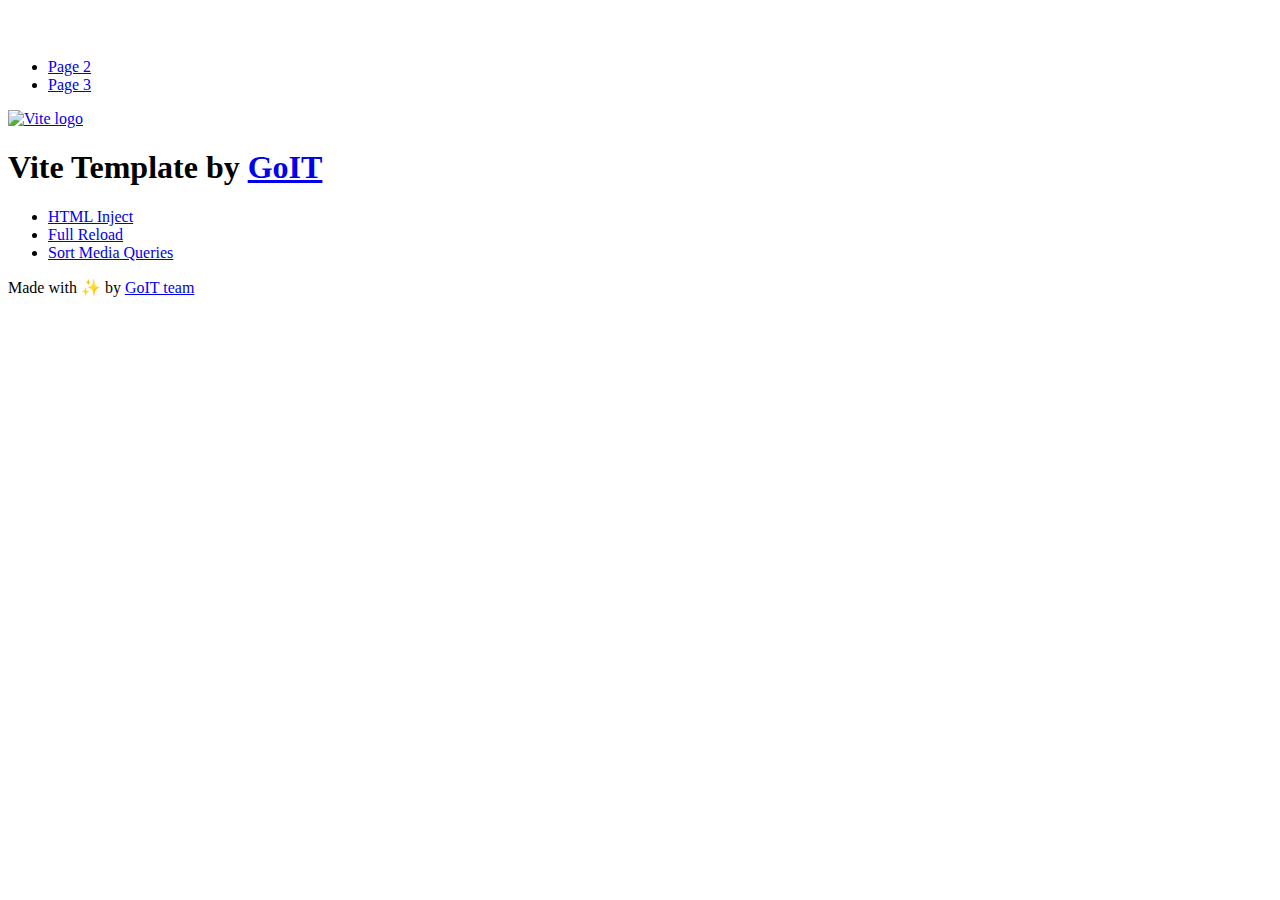
==== index.html @ 10cfc8e4 "Deploying to gh-pages from @ YarosTs8191/goit-js-hw-10@b586b98ea0058bc2ddb49a5802b30852455d893c 🚀" ====
<!DOCTYPE html>
<html lang="en">
  <head>
    <meta charset="UTF-8" />
    <link rel="icon" type="image/svg+xml" href="/goit-js-hw-10/favicon.svg" />
    <meta name="viewport" content="width=device-width, initial-scale=1.0" />
    <title>Vanilla App Template</title>
    <script type="module" crossorigin src="/goit-js-hw-10/index.js"></script>
    <link rel="stylesheet" crossorigin href="/goit-js-hw-10/assets/styles-DvPDDfy5.css">
  </head>
  <body>
    <header class="header">
  <div class="container">
    <nav class="nav">
      <a class="nav-logo" href="./index.html" aria-label="Site logo">
        <svg class="nav-logo-icon" width="100" height="30">
          <use href="/goit-js-hw-10/assets/sprite-E8vg0sBb.svg#logo"></use>
        </svg>
      </a>
      <ul class="nav-list">
        <li class="nav-item">
          <a class="nav-link {=$highlight-act}" href="./page-2.html">Page 2</a>
        </li>
        <li class="nav-item">
          <a class="nav-link {=$highlight-curr}" href="./page-3.html">Page 3</a>
        </li>
      </ul>
    </nav>
  </div>
</header>


    <main>
      <!-- Loads the specified .html file -->
      <section class="vite-promo">
  <div class="container">
    <div class="vite-promo-thumb">
      <a
        class="vite-promo-link"
        href="https://vitejs.dev/"
        target="_blank"
        rel="noopener noreferrer"
        aria-label="Link to Vite official website"
        title="Vite.js  build tool"
      >
        <!-- Path to images as from index.html file -->
        <img
          class="pic"
          src="/goit-js-hw-10/assets/vite-logo-9o_aqrTe.png"
          alt="Vite logo"
          width="640"
          height="640"
        />
      </a>
    </div>
    <h1 class="main-title">
      <span class="main-title-gradient">Vite</span>
      Template by
      <a
        class="main-title-link"
        href="https://github.com/goitacademy/vanilla-app-template"
        target="_blank"
        rel="noopener noreferrer"
      >
        GoIT
      </a>
    </h1>
  </div>
</section>

      <article class="badges">
  <div class="container">
    <ul class="badges-list">
      <li class="badges-item">
        <a
          class="badges-link"
          href="https://www.npmjs.com/package/vite-plugin-html-inject"
          target="_blank"
          rel="noopener noreferrer"
        >
          HTML Inject
        </a>
      </li>
      <li class="badges-item">
        <a
          class="badges-link"
          href="https://www.npmjs.com/package/vite-plugin-full-reload"
          target="_blank"
          rel="noopener noreferrer"
        >
          Full Reload
        </a>
      </li>
      <li class="badges-item">
        <a
          class="badges-link"
          href="https://www.npmjs.com/package/postcss-sort-media-queries"
          target="_blank"
          rel="noopener noreferrer"
        >
          Sort Media Queries
        </a>
      </li>
    </ul>
  </div>
</article>

    </main>

    <footer class="footer">
  <div class="container">
    <p class="footer-desc">
      Made with ✨ by
      <a
        class="footer-link"
        href="https://goit.global/ua/"
        target="_blank"
        rel="noopener noreferrer"
      >
        GoIT team
      </a>
    </p>
  </div>
</footer>


  </body>
</html>
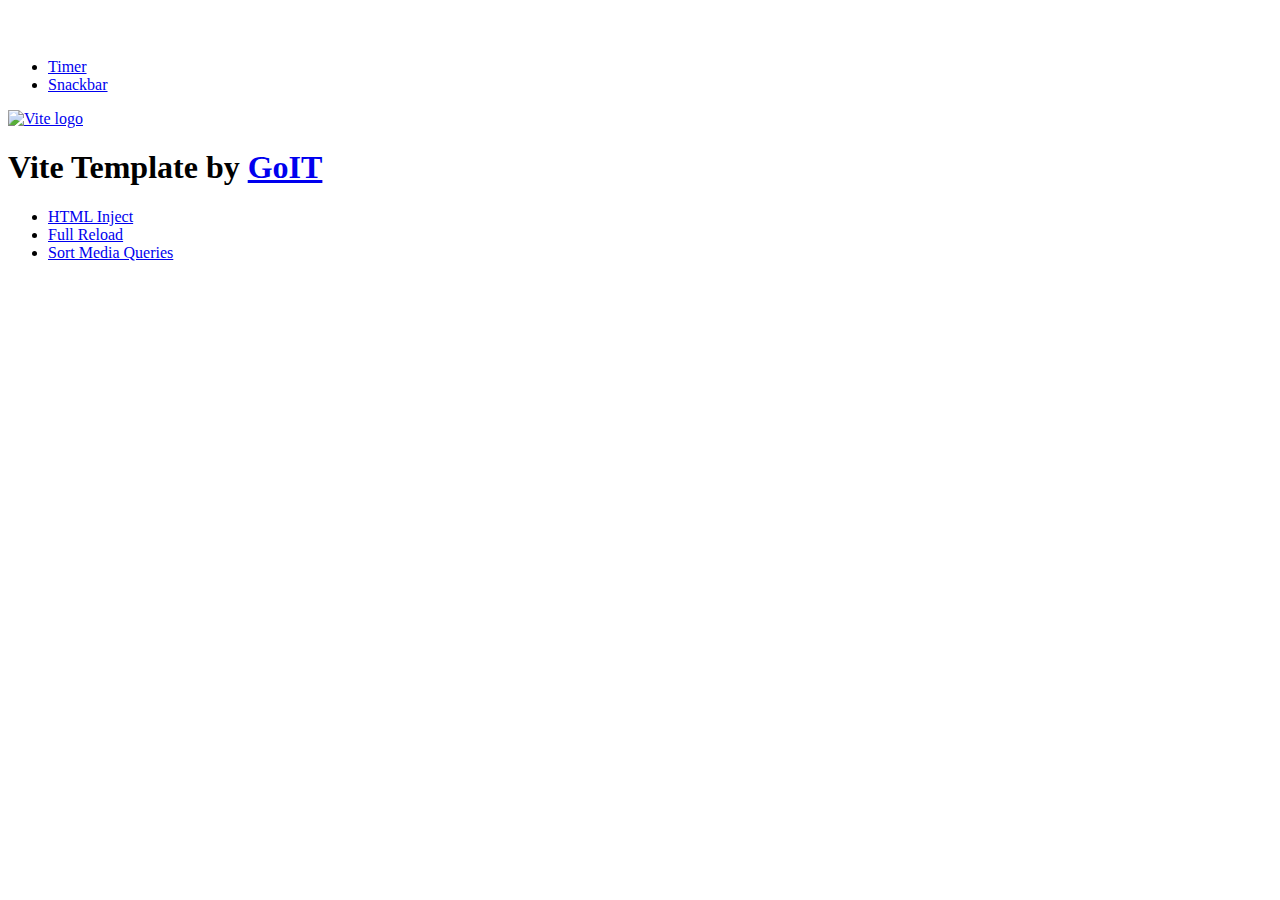
==== commit 86fa39df: "Deploying to gh-pages from @ YarosTs8191/goit-js-hw-10@74810b8ad68f97f9606c370f02b3e3dfa2b0e397 🚀" ====
--- a/index.html
+++ b/index.html
@@ -2,11 +2,10 @@
 <html lang="en">
   <head>
     <meta charset="UTF-8" />
-    <link rel="icon" type="image/svg+xml" href="/goit-js-hw-10/favicon.svg" />
+    <link rel="icon" type="image/svg+xml" href="/favicon.svg" />
     <meta name="viewport" content="width=device-width, initial-scale=1.0" />
     <title>Vanilla App Template</title>
-    <script type="module" crossorigin src="/goit-js-hw-10/index.js"></script>
-    <link rel="stylesheet" crossorigin href="/goit-js-hw-10/assets/styles-DvPDDfy5.css">
+    <link rel="stylesheet" crossorigin href="/goit-js-hw-10/assets/styles-CU6r_ZHI.css">
   </head>
   <body>
     <header class="header">
@@ -19,10 +18,12 @@
       </a>
       <ul class="nav-list">
         <li class="nav-item">
-          <a class="nav-link {=$highlight-act}" href="./page-2.html">Page 2</a>
+          <a class="nav-link {=$highlight-act}" href="./1-timer.html">Timer</a>
         </li>
         <li class="nav-item">
-          <a class="nav-link {=$highlight-curr}" href="./page-3.html">Page 3</a>
+          <a class="nav-link {=$highlight-curr}" href="./2-snackbar.html"
+            >Snackbar</a
+          >
         </li>
       </ul>
     </nav>
@@ -106,23 +107,5 @@
 </article>
 
     </main>
-
-    <footer class="footer">
-  <div class="container">
-    <p class="footer-desc">
-      Made with ✨ by
-      <a
-        class="footer-link"
-        href="https://goit.global/ua/"
-        target="_blank"
-        rel="noopener noreferrer"
-      >
-        GoIT team
-      </a>
-    </p>
-  </div>
-</footer>
-
-
   </body>
 </html>
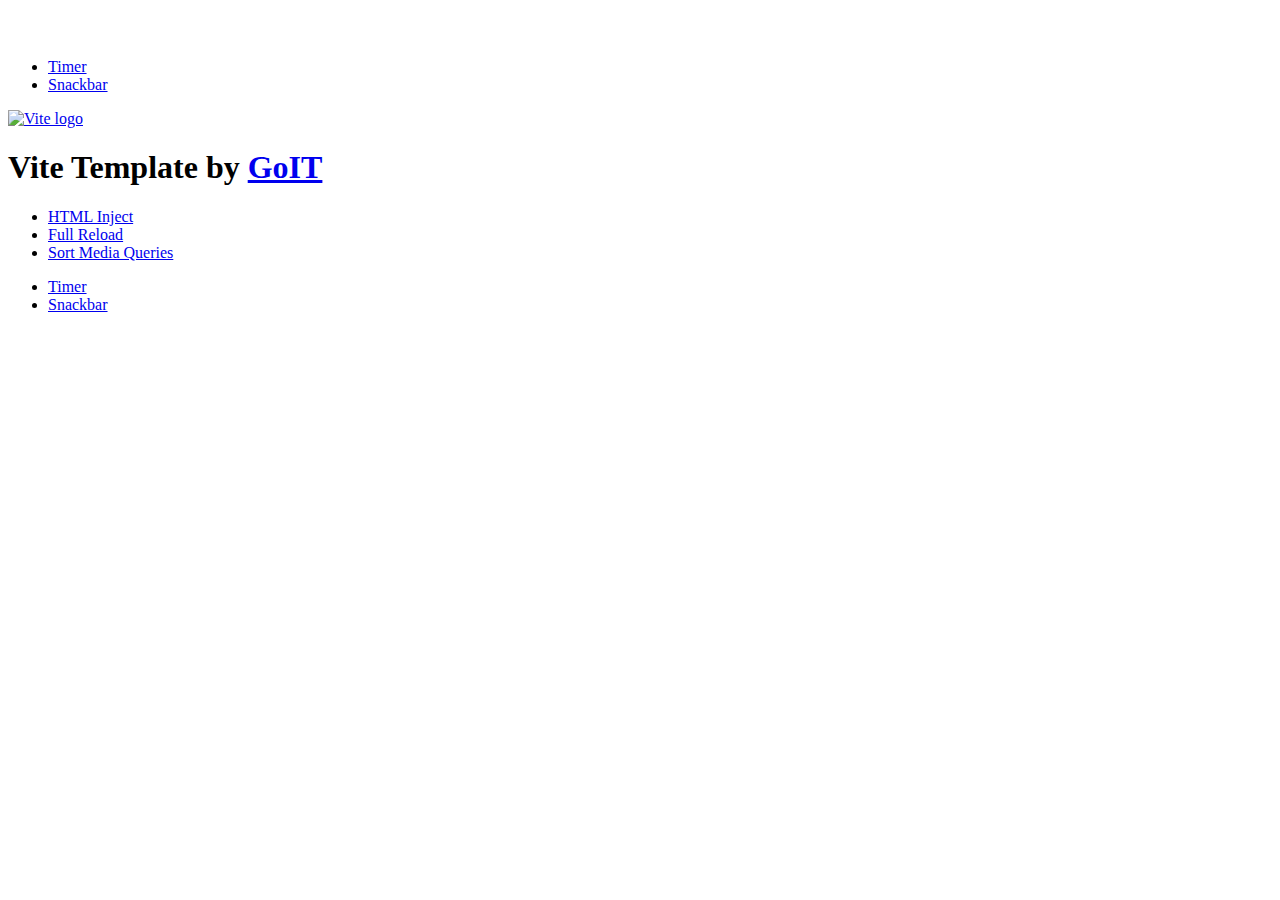
==== commit 0fb588fd: "Deploying to gh-pages from @ YarosTs8191/goit-js-hw-10@873c45897f88c25da9dc3e732811fb85e58f5c75 🚀" ====
--- a/index.html
+++ b/index.html
@@ -5,7 +5,7 @@
     <link rel="icon" type="image/svg+xml" href="/favicon.svg" />
     <meta name="viewport" content="width=device-width, initial-scale=1.0" />
     <title>Vanilla App Template</title>
-    <link rel="stylesheet" crossorigin href="/goit-js-hw-10/assets/styles-CU6r_ZHI.css">
+    <link rel="stylesheet" crossorigin href="/goit-js-hw-10/assets/styles-BtJptdlq.css">
   </head>
   <body>
     <header class="header">
@@ -106,6 +106,12 @@
   </div>
 </article>
 
+      <nav>
+        <ul>
+          <li><a href="1-timer.html">Timer</a></li>
+          <li><a href="2-snackbar.html">Snackbar</a></li>
+        </ul>
+      </nav>
     </main>
   </body>
 </html>
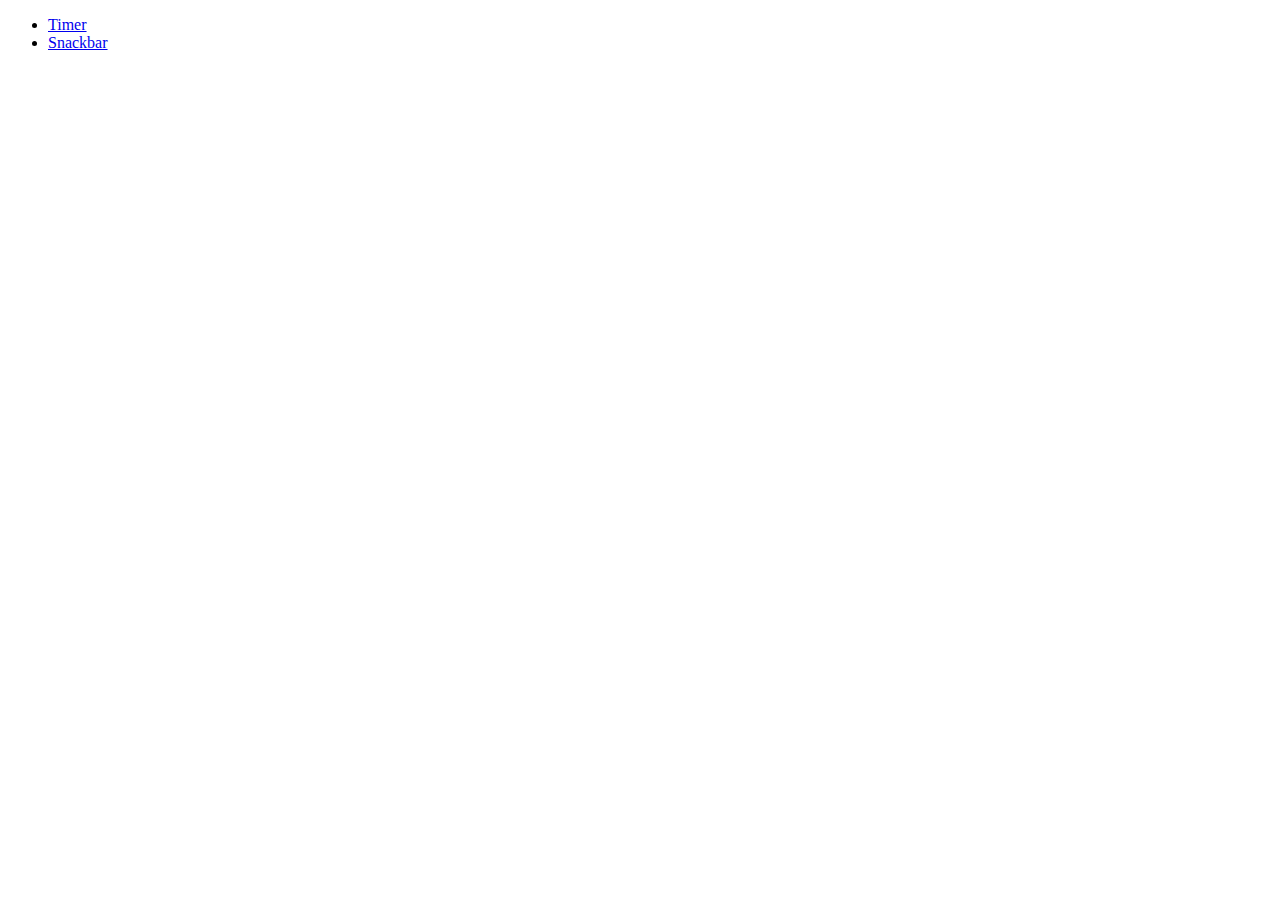
==== commit c395c2fe: "Deploying to gh-pages from @ YarosTs8191/goit-js-hw-10@80c76e09d66861df86ddb4a25ac7eb4956320e39 🚀" ====
--- a/index.html
+++ b/index.html
@@ -5,113 +5,26 @@
     <link rel="icon" type="image/svg+xml" href="/favicon.svg" />
     <meta name="viewport" content="width=device-width, initial-scale=1.0" />
     <title>Vanilla App Template</title>
-    <link rel="stylesheet" crossorigin href="/goit-js-hw-10/assets/styles-BtJptdlq.css">
+    <link rel="stylesheet" crossorigin href="/goit-js-hw-10/assets/styles-DM3-EVl6.css">
   </head>
   <body>
     <header class="header">
-  <div class="container">
-    <nav class="nav">
-      <a class="nav-logo" href="./index.html" aria-label="Site logo">
-        <svg class="nav-logo-icon" width="100" height="30">
-          <use href="/goit-js-hw-10/assets/sprite-E8vg0sBb.svg#logo"></use>
-        </svg>
-      </a>
-      <ul class="nav-list">
-        <li class="nav-item">
-          <a class="nav-link {=$highlight-act}" href="./1-timer.html">Timer</a>
-        </li>
-        <li class="nav-item">
-          <a class="nav-link {=$highlight-curr}" href="./2-snackbar.html"
-            >Snackbar</a
-          >
-        </li>
-      </ul>
-    </nav>
-  </div>
-</header>
-
-
-    <main>
-      <!-- Loads the specified .html file -->
-      <section class="vite-promo">
-  <div class="container">
-    <div class="vite-promo-thumb">
-      <a
-        class="vite-promo-link"
-        href="https://vitejs.dev/"
-        target="_blank"
-        rel="noopener noreferrer"
-        aria-label="Link to Vite official website"
-        title="Vite.js  build tool"
-      >
-        <!-- Path to images as from index.html file -->
-        <img
-          class="pic"
-          src="/goit-js-hw-10/assets/vite-logo-9o_aqrTe.png"
-          alt="Vite logo"
-          width="640"
-          height="640"
-        />
-      </a>
-    </div>
-    <h1 class="main-title">
-      <span class="main-title-gradient">Vite</span>
-      Template by
-      <a
-        class="main-title-link"
-        href="https://github.com/goitacademy/vanilla-app-template"
-        target="_blank"
-        rel="noopener noreferrer"
-      >
-        GoIT
-      </a>
-    </h1>
-  </div>
-</section>
-
-      <article class="badges">
-  <div class="container">
-    <ul class="badges-list">
-      <li class="badges-item">
-        <a
-          class="badges-link"
-          href="https://www.npmjs.com/package/vite-plugin-html-inject"
-          target="_blank"
-          rel="noopener noreferrer"
-        >
-          HTML Inject
-        </a>
-      </li>
-      <li class="badges-item">
-        <a
-          class="badges-link"
-          href="https://www.npmjs.com/package/vite-plugin-full-reload"
-          target="_blank"
-          rel="noopener noreferrer"
-        >
-          Full Reload
-        </a>
-      </li>
-      <li class="badges-item">
-        <a
-          class="badges-link"
-          href="https://www.npmjs.com/package/postcss-sort-media-queries"
-          target="_blank"
-          rel="noopener noreferrer"
-        >
-          Sort Media Queries
-        </a>
-      </li>
-    </ul>
-  </div>
-</article>
-
-      <nav>
-        <ul>
-          <li><a href="1-timer.html">Timer</a></li>
-          <li><a href="2-snackbar.html">Snackbar</a></li>
-        </ul>
-      </nav>
-    </main>
+      <div class="container">
+        <nav class="nav">
+          <ul class="nav-list">
+            <li class="nav-item">
+              <a class="nav-link {=$highlight-act}" href="./1-timer.html"
+                >Timer</a
+              >
+            </li>
+            <li class="nav-item">
+              <a class="nav-link {=$highlight-curr}" href="./2-snackbar.html"
+                >Snackbar</a
+              >
+            </li>
+          </ul>
+        </nav>
+      </div>
+    </header>
   </body>
 </html>
